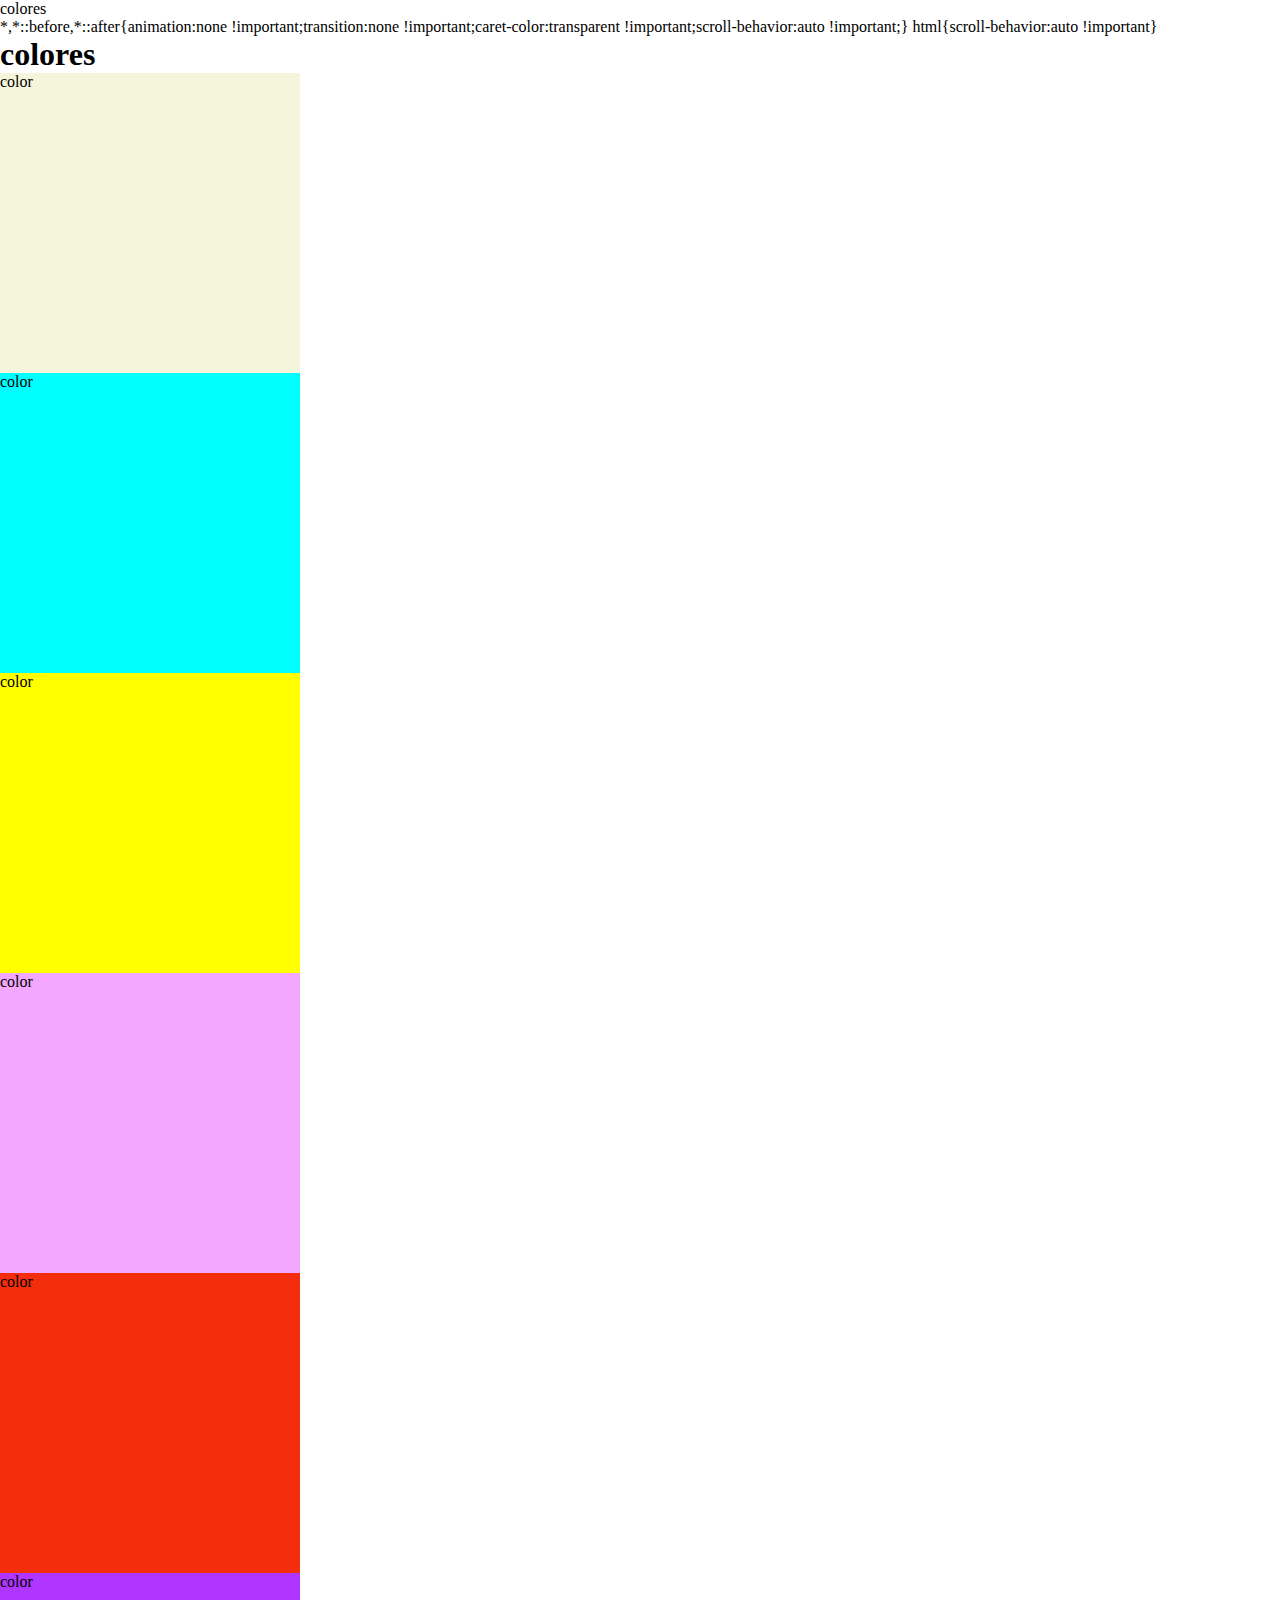
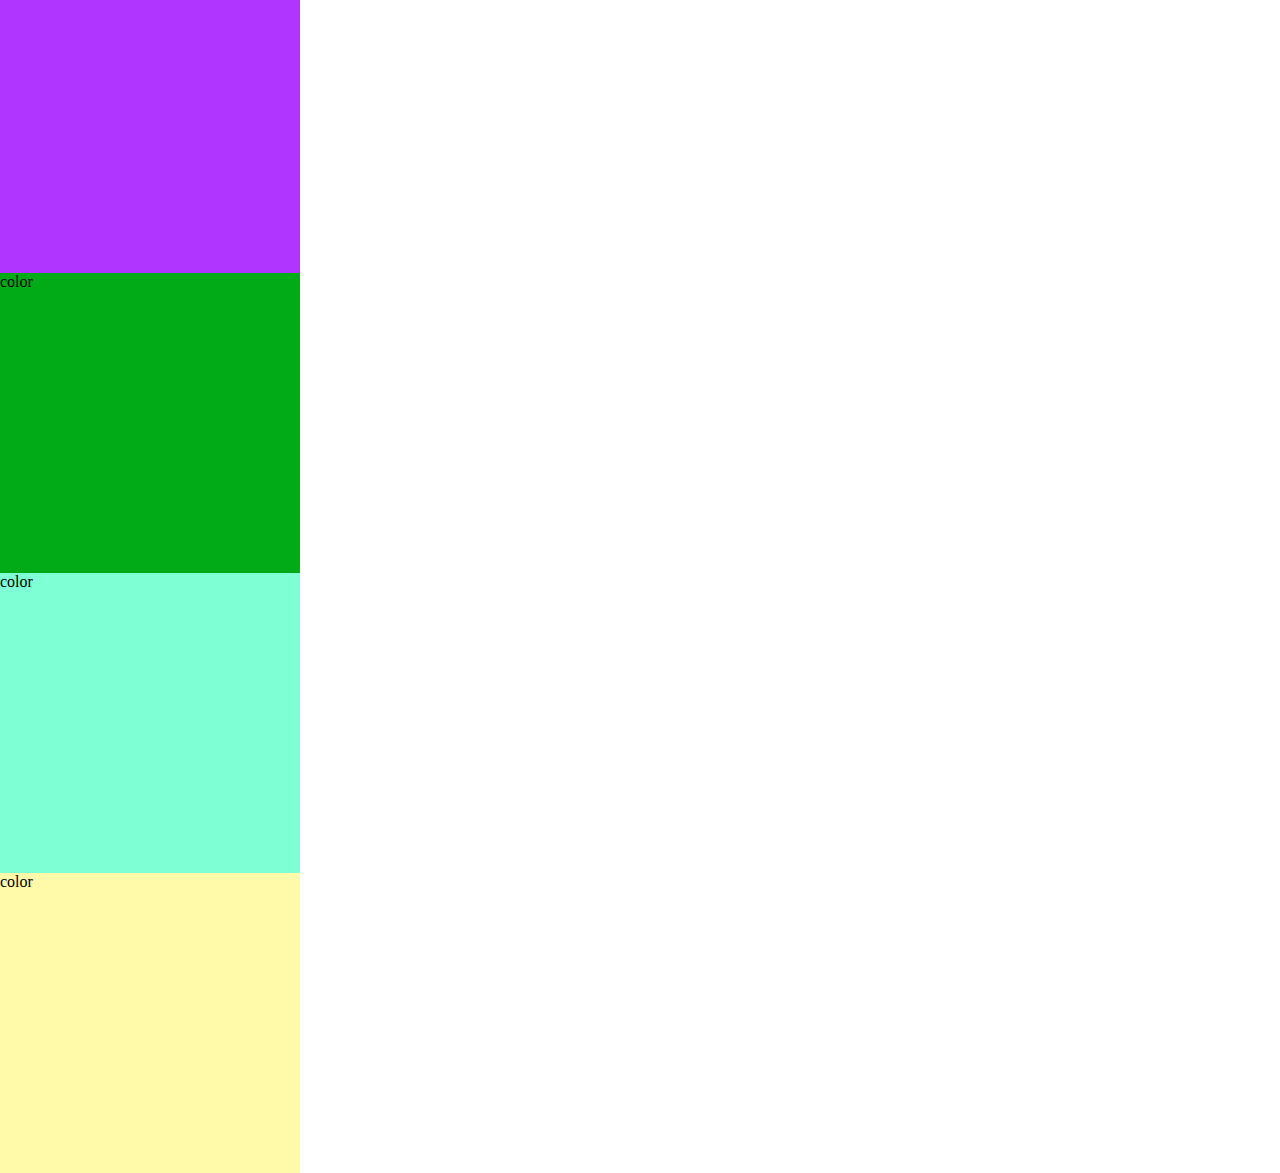
==== colors.html @ 280fd7b4 "cambio 08 colores" ====
<!DOCTYPE html>
<html lang="en">
<head>
    <meta charset="UTF-8">
    <meta http-equiv="X-UA-Compatible" content="IE=edge">
    <meta name="viewport" content="width=device-width, initial-scale=1.0">
    <title>colores</title>
    <link rel="stylesheet" href="./css/colors.css">
</head>
<body>
    <h1>colores</h1>

    <div class="box-1">color</div>
    <div class="box-2">color</div>
    <div class="box-3">color</div>
    <div class="box-4">color</div>
    <div class="box-5">color</div>
    <div class="box-6">color</div>
    <div class="box-7">color</div>
    <div class="box-8">color</div>
    <div class="box-9">color</div>

</body>
</html>
---- css/colors.css ----
*{
    margin: 0;
    border: 0;    
    display: flex;
    flex-direction: column;
}

.box-1{
    background-color:beige;
    width: 300px;
    height: 300px;
}
.box-2{
    background-color:aqua ;
    width: 300px;
    height: 300px;
}
.box-3{
    background-color:yellow ;
    width: 300px;
    height: 300px;
}
.box-4{
    background-color: rgb(244,167 ,255);
    width: 300px;
    height: 300px;
}
.box-5{
    background-color:rgb(244,45 ,12);
    width: 300px;
    height: 300px;
}
.box-6{
    background-color: rgb(176, 53, 255);
    width: 300px;
    height: 300px;
}
.box-7{
    background-color:#00ab17 ;
    width: 300px;
    height: 300px;
}
.box-8{
    background-color: #7fffd4 ;
    width: 300px;
    height: 300px;
}
.box-9{
background-color:#fffaaa ;
width: 300px;
height: 300px;
}
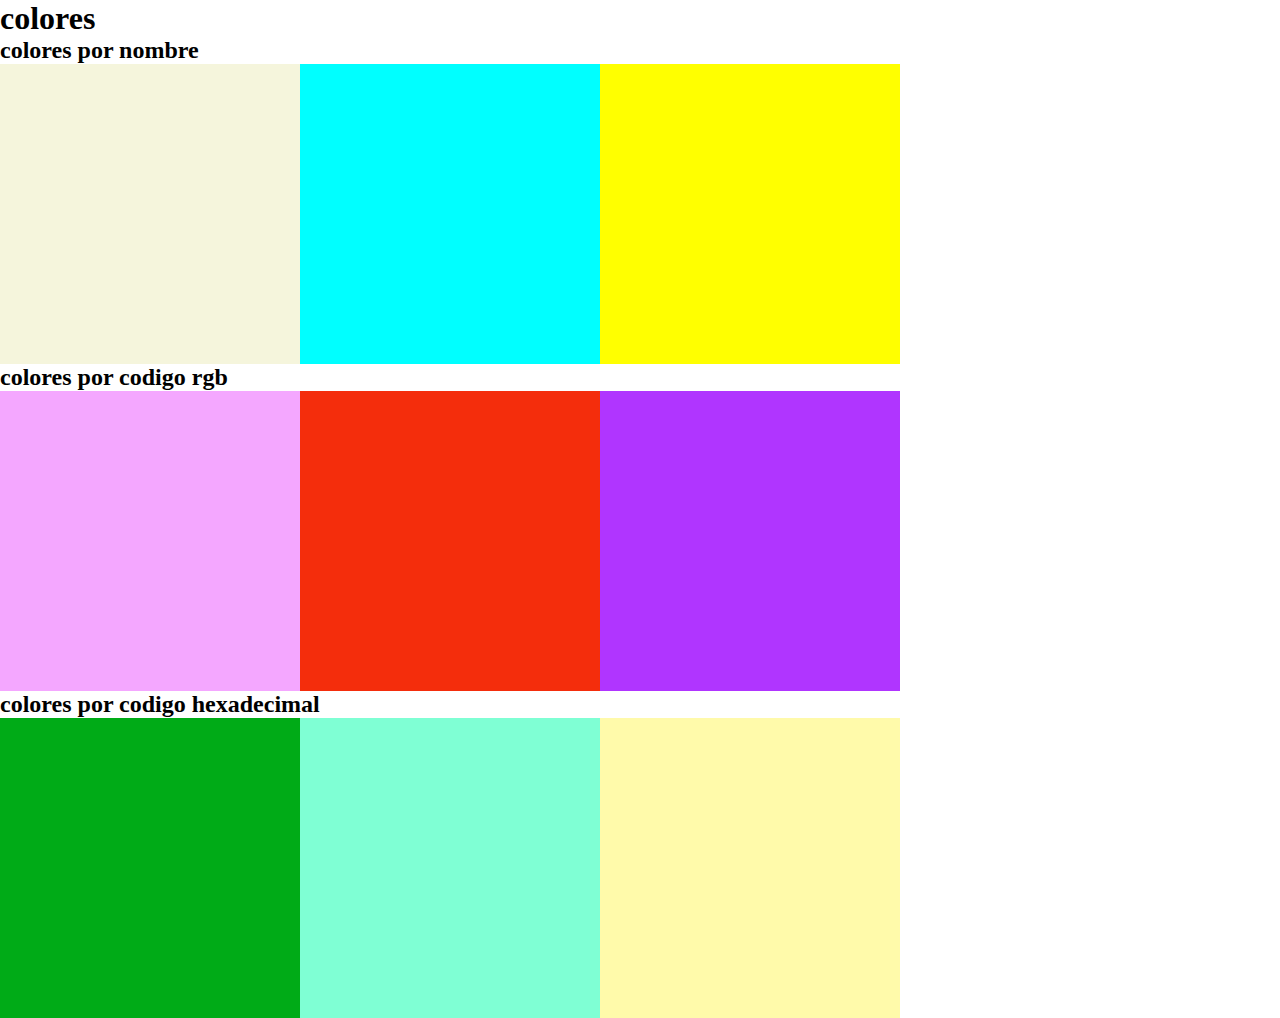
==== commit 4ca21528: "cambio" ====
--- a/colors.html
+++ b/colors.html
@@ -1,24 +1,35 @@
 <!DOCTYPE html>
-<html lang="en">
+<html lang="es">
 <head>
     <meta charset="UTF-8">
     <meta http-equiv="X-UA-Compatible" content="IE=edge">
     <meta name="viewport" content="width=device-width, initial-scale=1.0">
-    <title>colores</title>
+    <title>documento</title>
     <link rel="stylesheet" href="./css/colors.css">
 </head>
 <body>
     <h1>colores</h1>
 
-    <div class="box-1">color</div>
-    <div class="box-2">color</div>
-    <div class="box-3">color</div>
-    <div class="box-4">color</div>
-    <div class="box-5">color</div>
-    <div class="box-6">color</div>
-    <div class="box-7">color</div>
-    <div class="box-8">color</div>
-    <div class="box-9">color</div>
+    <h2>colores por nombre</h2>
+    <div class="nombre">
+    <div class="box-1"></div>
+    <div class="box-2"></div>
+    <div class="box-3"></div>
+    </div>
+
+    <h2>colores por codigo rgb</h2>
+    <div class="rgb">
+    <div class="box-4"></div>
+    <div class="box-5"></div>
+    <div class="box-6"></div>
+    </div>
+
+    <h2>colores por codigo hexadecimal</h2>
+    <div class="hexadecimal">
+    <div class="box-7"></div>
+    <div class="box-8"></div>
+    <div class="box-9"></div>
+    </div>
 
 </body>
 </html>--- a/css/colors.css
+++ b/css/colors.css
@@ -1,10 +1,13 @@
 *{
     margin: 0;
-    border: 0;    
-    display: flex;
-    flex-direction: column;
+    border: 0;
 }
 
+
+.nombre, .rgb, .hexadecimal{
+    display: flex;
+
+}
 .box-1{
     background-color:beige;
     width: 300px;
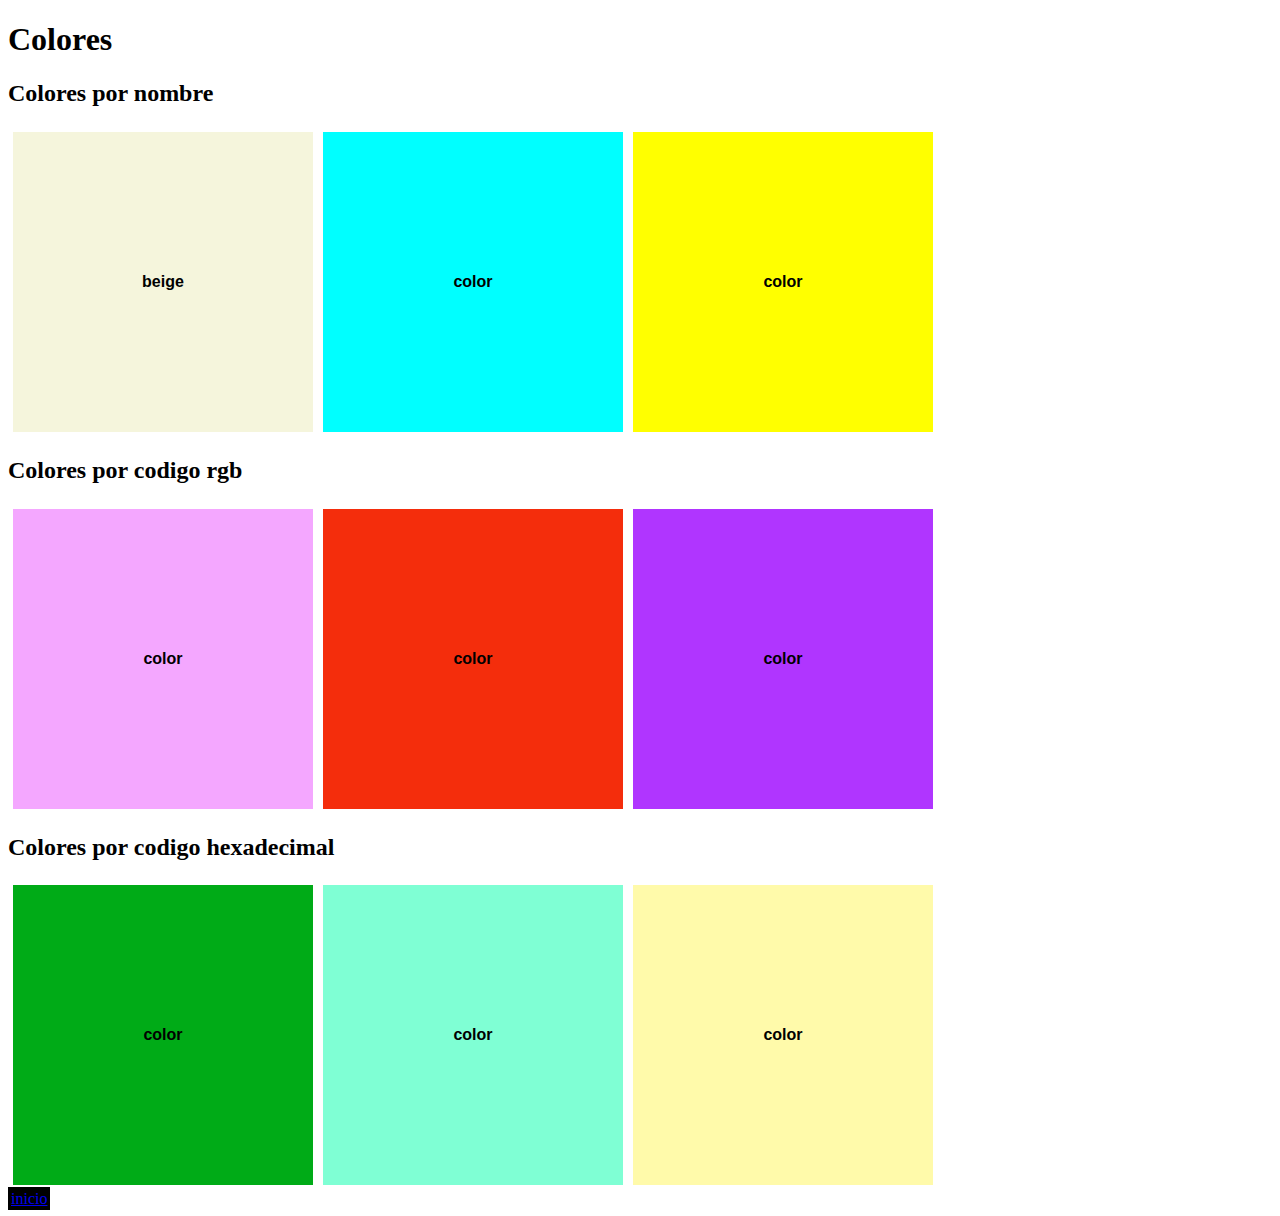
==== commit ef7afbe9: "cambios" ====
--- a/colors.html
+++ b/colors.html
@@ -4,32 +4,33 @@
     <meta charset="UTF-8">
     <meta http-equiv="X-UA-Compatible" content="IE=edge">
     <meta name="viewport" content="width=device-width, initial-scale=1.0">
-    <title>documento</title>
+    <title>Colores</title>
     <link rel="stylesheet" href="./css/colors.css">
 </head>
 <body>
-    <h1>colores</h1>
+    <h1>Colores</h1>
 
-    <h2>colores por nombre</h2>
-    <div class="nombre">
-    <div class="box-1"></div>
-    <div class="box-2"></div>
-    <div class="box-3"></div>
+    <h2>Colores por nombre</h2>
+    <div class="box-colors">
+        <div class="box-style box-1"><span>beige</span></div>
+        <div class="box-style box-2"><span>color</span></div>
+        <div class="box-style box-3"><span>color</span></div>
     </div>
 
-    <h2>colores por codigo rgb</h2>
-    <div class="rgb">
-    <div class="box-4"></div>
-    <div class="box-5"></div>
-    <div class="box-6"></div>
+    <h2>Colores por codigo rgb</h2>
+    <div class="box-colors">
+        <div class="box-style box-4"><span>color</span></div>
+        <div class="box-style box-5"><span>color</span></div>
+        <div class="box-style box-6"><span>color</span></div>
     </div>
 
-    <h2>colores por codigo hexadecimal</h2>
-    <div class="hexadecimal">
-    <div class="box-7"></div>
-    <div class="box-8"></div>
-    <div class="box-9"></div>
+    <h2>Colores por codigo hexadecimal</h2>
+    <div class="box-colors">
+        <div class="box-style box-7"><span>color</span></div>
+        <div class="box-style box-8"><span>color</span></div>
+        <div class="box-style box-9"><span>color</span></div>
     </div>
 
+    <a href="index.html">inicio</a>
 </body>
 </html>--- a/css/colors.css
+++ b/css/colors.css
@@ -1,55 +1,51 @@
-*{
-    margin: 0;
-    border: 0;
+.box-colors{
+    display: flex;
+    align-items: row;
 }
-
-
-.nombre, .rgb, .hexadecimal{
-    display: flex;
-
+.box-style{
+    display:flex;
+    width: 300px;
+    height: 300px;
+    margin: 5px;
+    justify-content: center;
+    align-items: center;
+}
+span{
+    color: 0;
+    font-size: 1,6em;
+    font-weight: 900;
+    font-family: Verdana, Geneva, Tahoma, sans-serif;
+}
+a{
+    align-items: center;
+    padding: 3px;;
+    border: 1px;
+    background-color: black;
 }
 .box-1{
     background-color:beige;
-    width: 300px;
-    height: 300px;
 }
 .box-2{
     background-color:aqua ;
-    width: 300px;
-    height: 300px;
 }
 .box-3{
     background-color:yellow ;
-    width: 300px;
-    height: 300px;
 }
 .box-4{
     background-color: rgb(244,167 ,255);
-    width: 300px;
-    height: 300px;
 }
 .box-5{
     background-color:rgb(244,45 ,12);
-    width: 300px;
-    height: 300px;
 }
 .box-6{
     background-color: rgb(176, 53, 255);
-    width: 300px;
-    height: 300px;
 }
 .box-7{
     background-color:#00ab17 ;
-    width: 300px;
-    height: 300px;
 }
 .box-8{
     background-color: #7fffd4 ;
-    width: 300px;
-    height: 300px;
 }
 .box-9{
 background-color:#fffaaa ;
-width: 300px;
-height: 300px;
 }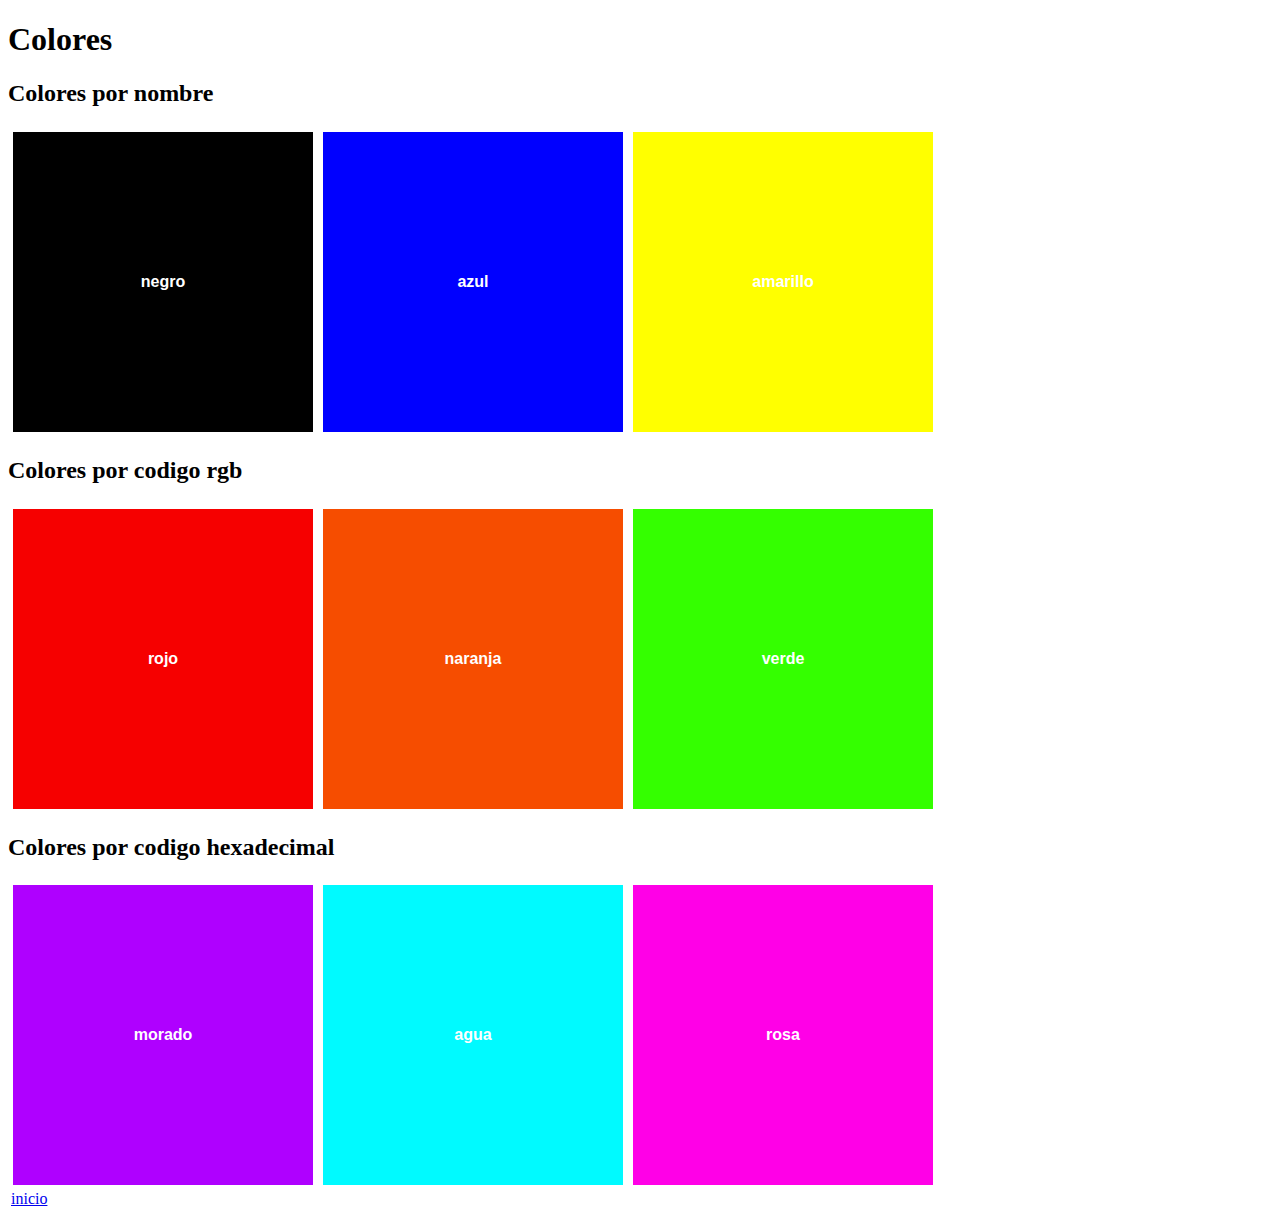
==== commit 3cbef866: "cambios" ====
--- a/colors.html
+++ b/colors.html
@@ -12,23 +12,23 @@
 
     <h2>Colores por nombre</h2>
     <div class="box-colors">
-        <div class="box-style box-1"><span>beige</span></div>
-        <div class="box-style box-2"><span>color</span></div>
-        <div class="box-style box-3"><span>color</span></div>
+        <div class="box-style box-1"><span>negro</span></div>
+        <div class="box-style box-2"><span>azul</span></div>
+        <div class="box-style box-3"><span>amarillo</span></div>
     </div>
 
     <h2>Colores por codigo rgb</h2>
     <div class="box-colors">
-        <div class="box-style box-4"><span>color</span></div>
-        <div class="box-style box-5"><span>color</span></div>
-        <div class="box-style box-6"><span>color</span></div>
+        <div class="box-style box-4"><span>rojo</span></div>
+        <div class="box-style box-5"><span>naranja</span></div>
+        <div class="box-style box-6"><span>verde</span></div>
     </div>
 
     <h2>Colores por codigo hexadecimal</h2>
     <div class="box-colors">
-        <div class="box-style box-7"><span>color</span></div>
-        <div class="box-style box-8"><span>color</span></div>
-        <div class="box-style box-9"><span>color</span></div>
+        <div class="box-style box-7"><span>morado</span></div>
+        <div class="box-style box-8"><span>agua</span></div>
+        <div class="box-style box-9"><span>rosa</span></div>
     </div>
 
     <a href="index.html">inicio</a>
--- a/css/colors.css
+++ b/css/colors.css
@@ -11,7 +11,7 @@
     align-items: center;
 }
 span{
-    color: 0;
+    color: white;
     font-size: 1,6em;
     font-weight: 900;
     font-family: Verdana, Geneva, Tahoma, sans-serif;
@@ -20,32 +20,32 @@
     align-items: center;
     padding: 3px;;
     border: 1px;
-    background-color: black;
+    background-color: white;
 }
 .box-1{
-    background-color:beige;
+    background-color:black;
 }
 .box-2{
-    background-color:aqua ;
+    background-color:blue ;
 }
 .box-3{
     background-color:yellow ;
 }
 .box-4{
-    background-color: rgb(244,167 ,255);
+    background-color: rgb(246, 0,0);
 }
 .box-5{
-    background-color:rgb(244,45 ,12);
+    background-color:rgb(246,77,0);
 }
 .box-6{
-    background-color: rgb(176, 53, 255);
+    background-color: rgb(52, 255, 0);
 }
 .box-7{
-    background-color:#00ab17 ;
+    background-color:#AF00FF ;
 }
 .box-8{
-    background-color: #7fffd4 ;
+    background-color: #00FAFF ;
 }
 .box-9{
-background-color:#fffaaa ;
+background-color:#FF00E7 ;
 }